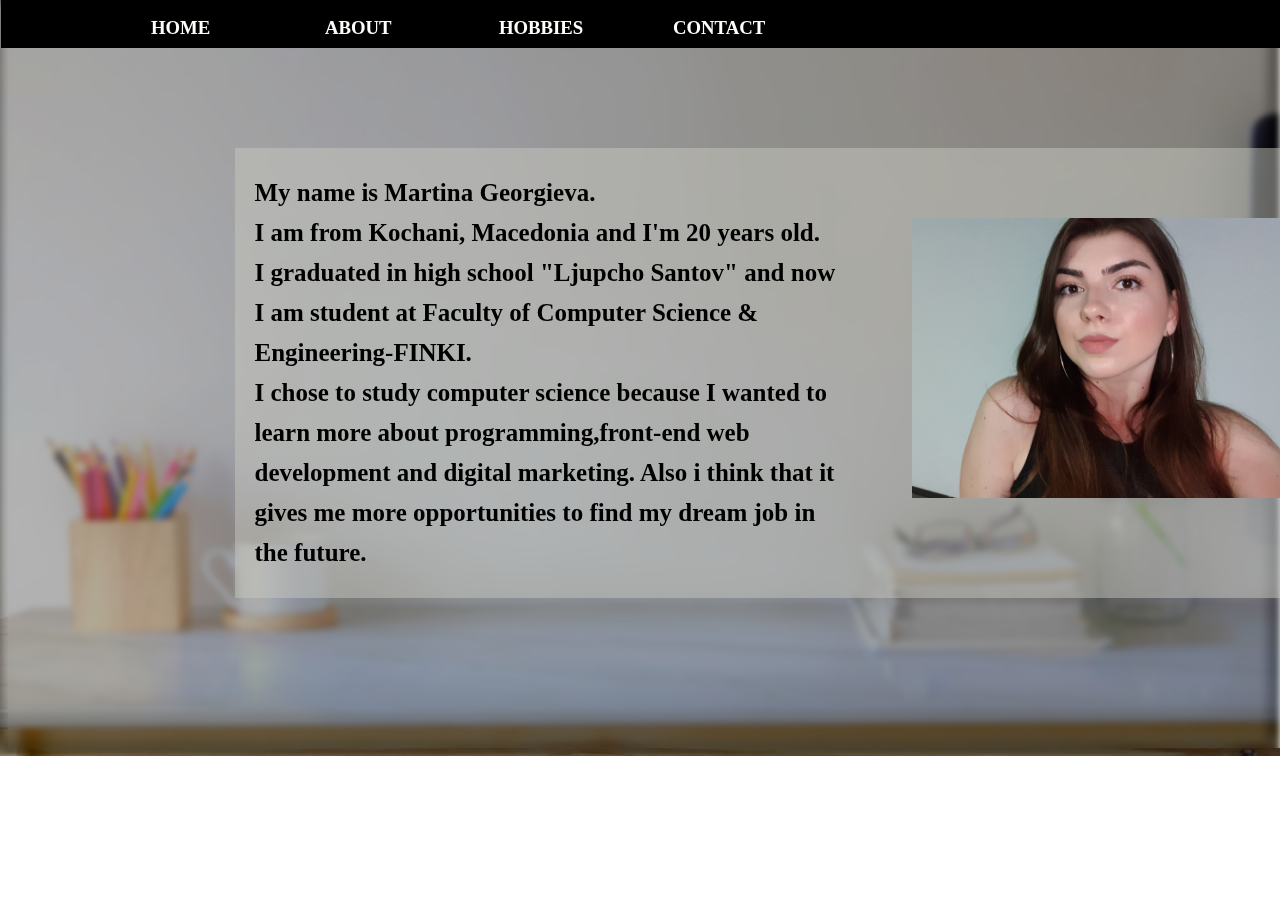
==== about.html @ e813dca3 "initial" ====
<!DOCTYPE html>
<html lang="en">
    <head>
        <meta charset="UTF-8">
        <title>About</title>
        <link rel="stylesheet" href="style.css">
    </head>
    <body>
    <header>
        <a href="index.html"><h3>Home</h3></a>
        <a href="about.html"><h3>About</h3></a>
        <a href="hobbies.html"> <h3>Hobbies</h3> </a>
        <a href="contact.html"> <h3>Contact</h3> </a>
    </header>
    <div id="main">
        <div id="about">
            <p> My name is Martina Georgieva.<br> I am from Kochani, Macedonia
            and I'm 20 years old.<br> I graduated in high school "Ljupcho Santov"
            and now I am student at Faculty of Computer Science & Engineering-FINKI.
            <br>I chose to study computer science because I wanted to learn more about
            programming,front-end web development and digital marketing. Also i think
            that it gives me more opportunities to find my dream job in the future. </p>
        </div>
        <div id="me2">
            <img src="images/viber_image.jpg" alt="Picture of me" id="slika2">
        </div>
    </div>
    <aside>
        <div class="contact2">
            <a href="https://www.facebook.com/martina.georgieva.714" target="_blank"><img src="images/facebook1.png" class="icon2" alt=""></a>
        </div>
        <div class="contact2">
            <a href="https://www.instagram.com/martina.georgievaa/" target="_blank"><img src="images/instagram2.jpg" class="icon2" alt=""></a>
        </div>
        <div class="contact2">
            <a href="mailto:martinageorgieva210@gmail.com" target="_blank"><img src="images/g.png" class="icon2" alt="">  </a>
        </div>
    </aside>
    </body>
</html>
---- style.css ----
body{
    background-image:linear-gradient(rgba(0,0,0,0.3), rgba(0,0,0,0.3)), url("images/picture7.jpg");
    background-size:100% 100%;
    background-repeat: no-repeat;
    height:750px;
    width: 1510px;
    backdrop-filter: blur(3px);
}

#main{
    width: 70%;
    height: 700px;
    margin-right: auto;
    margin-left: auto;

}
#me {
    display: inline-block;
    float: right;
    margin-top: -290px;
}

#slika{
    width: 420px;
    height: 300px;
    border-radius: 300px;
}
header{
    width: 100%;
    height: 50px;
    background-color: black;
    margin-top: -10px;
    margin-left: -7px;
}
body > header > a:nth-child(n){
    display: inline-block;
    width: 150px;
    margin-right: 20px;
    text-decoration: none;
}
body > header > a:nth-child(1){
padding-left: 150px;
}
body > header > a:nth-child(n) > h3{
    color: #fefffa;
    text-decoration: none;
    text-transform: uppercase;
}

#tekst{
    display: inline-block;
    float: left;
    margin-top: 180px;
    background-color: rgba(199,200,192,0.49);
    width:80%;
    line-height: 10px;
    padding-left: 50px;
}
#tekst > h2:nth-child(1){
    margin-left: 80px;
    font-size: 30px;
}
#tekst > h2:nth-child(3){
    margin-left: 60px;
    font-size: 30px;
}
#tekst > h3{
    font-size: 25px;
    color: maroon;
    font-family:  "Times New Roman", Times, serif ;
    padding-left: 50px;
}
#button > a > button{
    width: 120px;
    height: 70px;
    background-color: maroon;
    border-radius: 30px;
    border:solid black 3px;
}
#button {
    margin-left: 250px;
}
#btn {
    color: #fefffa;
    font-size: large;
}

#about{
    line-height: 40px;
    display: inline-block;
    float: left;
    margin-top: 100px;
    width:100%;
    background-color: rgba(199,200,192,0.49);
}
#about > p{
    padding-right: 450px;
    padding-left: 20px;
    font-size: 25px;
    font-weight: bold;
}
#me2{
    display: inline-block;
    float: right;
    margin-top: -380px;
}
#slika2{
    width: 380px;
    height: 280px;
}
.hobi_slika{
    width: 230px;
    height: 180px;
    display: inline-block;
    float: left;
    padding-top: 10px;
}
.hobi{
    width: 30%;
    height: 200px;
    border: bisque double 7px;
    padding: 10px;
    margin-left: 150px;
    margin-top: 50px;
    display: inline-block;
    float: left;
}
.hobi h2{
    padding-left: 250px;
    font-size: 20px;
    line-height: 30px;
}
#hobi3{
    margin-left: 450px;
}
.icon{
    width: 220px;
    height: 200px;
}
.contact{
    width: 220px;
    display: inline-block;
    float: left;
    height: 300px;
    background-color: rgba(237,241,232,0.95);
    border: black double 5px;
    margin-left: 150px;
    margin-top: 100px;
}
 #fb{
     margin-left: 250px;
 }
#insta{
    width: 220px;
    height: 200px;
}
.contact h3{
    color: black;
    line-height: 0px;
   text-align: center;
}
body > div:nth-child(5) > a > h3:nth-child(4){
    font-size: 15px;
}
#inf{
    width: 100%;
    height: 70px;
    background-color: lightgrey;
    border: black double 5px;

    margin-left: -10px;
}
#inf > h1{
    padding-left: 50px;
    text-shadow: 1px 1px gray;
}
body > header > a:nth-child(n)>h3:hover{
     color: rgba(255,177,153,1) ;
     border: #fefffa solid 1px;
 }
#inf2{
    width: 100%;
    height: 70px;
    background-color: lightgrey;
    border: black double 5px;
    margin-left: -10px;
}
#inf2 > h1{
    padding-left: 650px;
    text-shadow: 1px 1px gray;
}
aside{
    display: flex;
    flex-direction: column;
    float: right;
    width: 40px;
    height: 100px;
    margin-top: -450px;
    background-color: lightgrey;
    align-items: center;
}
.icon2{
    width: 30px;
    height: 30px;
}
#aside2{
    display: flex;
    flex-direction: column;
    float: right;
    margin-top: -100px;
    width: 40px;
    height: 100px;
    background-color: lightgrey;
    align-items: center;
}
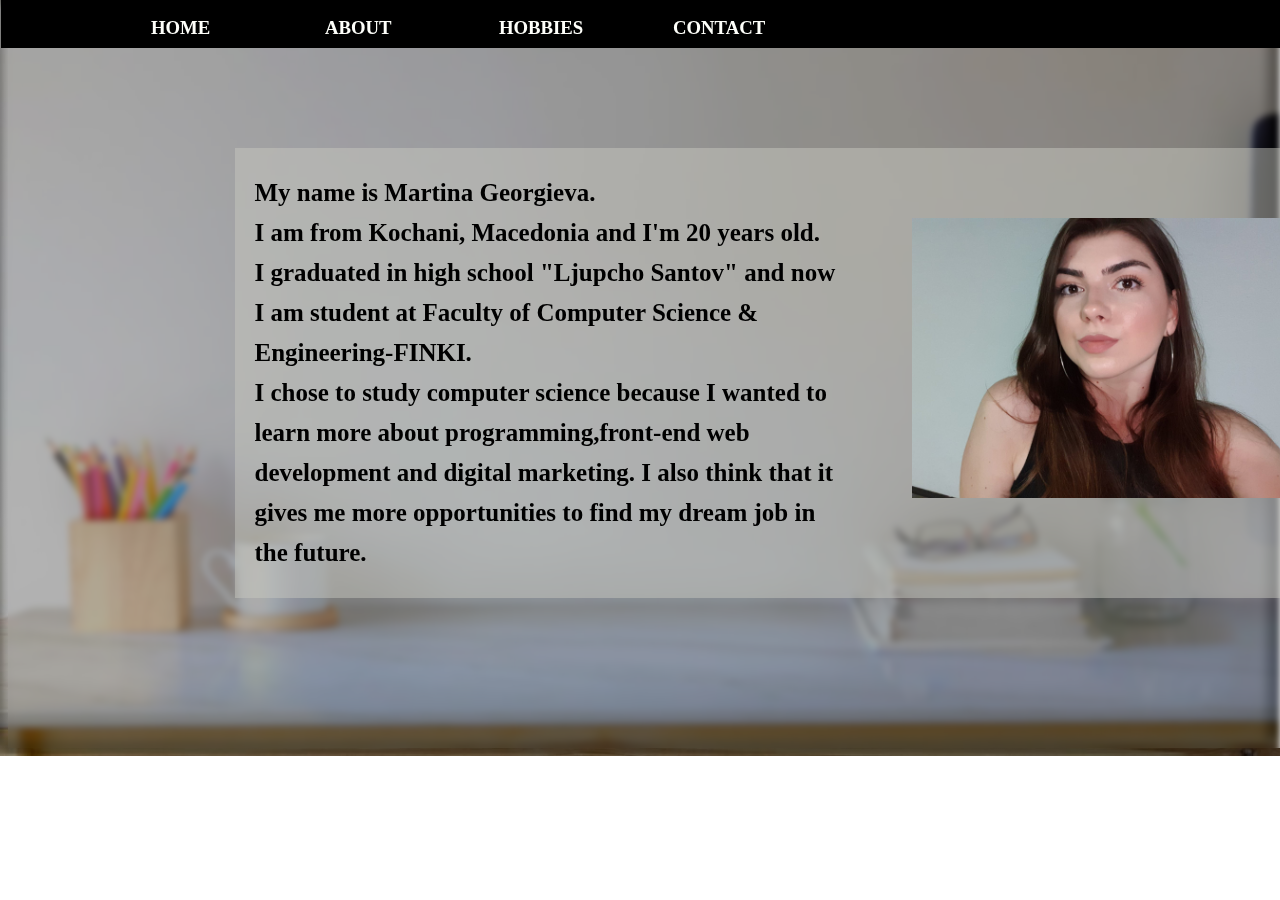
==== commit edb97634: "Update about.html" ====
--- a/about.html
+++ b/about.html
@@ -18,7 +18,7 @@
             and I'm 20 years old.<br> I graduated in high school "Ljupcho Santov"
             and now I am student at Faculty of Computer Science & Engineering-FINKI.
             <br>I chose to study computer science because I wanted to learn more about
-            programming,front-end web development and digital marketing. Also i think
+            programming,front-end web development and digital marketing. I also think
             that it gives me more opportunities to find my dream job in the future. </p>
         </div>
         <div id="me2">
@@ -37,4 +37,4 @@
         </div>
     </aside>
     </body>
-</html>+</html>
